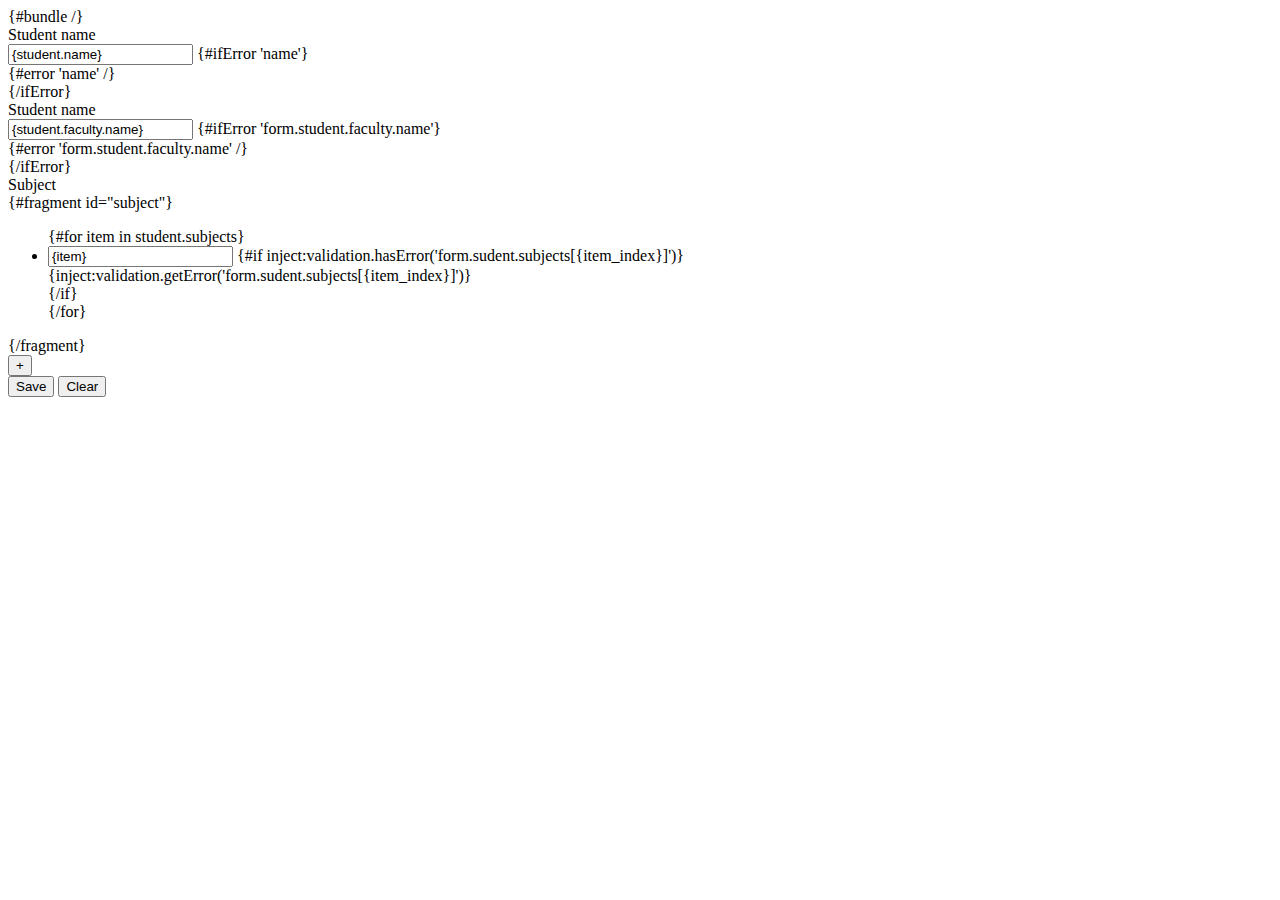
==== src/main/resources/templates/GreetingResource/index.html @ 148cad1e "init Quarkus htmx + json encode form" ====
<!DOCTYPE html>
<html lang="en">
<head>
    <meta charset="UTF-8">
    <title></title>
{#bundle /}
</head>
<body>

<div id="content">
        <form hx-post="{uri:GreetingResource.form}" hx-ext="json-enc-custom">
<div class="row d-flex mt-xl-3 mt-sm-0">
    <label for="agency"
           class="col-form-label text-xl-end text-sm-start col-sm-4 col-xl-2">Student name</label>
<div class="col-xl-6 col-sm-8">
    <input name="name" value="{student.name}">
{#ifError 'name'}
    <div class="invalid-feedback">{#error 'name' /}</div>
{/ifError}

<div class="row d-flex mt-xl-3 mt-sm-0">
    <label for="agency"
           class="col-form-label text-xl-end text-sm-start col-sm-4 col-xl-2">Student name</label>
<div class="col-xl-6 col-sm-8">
        <input type="text" id="subject" class="form-control" name="faculty[name]" value="{student.faculty.name}">
    {#ifError 'form.student.faculty.name'}
        <div class="invalid-feedback">{#error 'form.student.faculty.name' /}</div>
    {/ifError}
</div>

    <label for="pid"
           class="col-form-label text-xl-end text-sm-start col-sm-4 col-xl-2 mt-sm-3 mt-xl-0">Subject</label>
    <div id="subject" class="col-xl-6 col-sm-8 mt-sm-3 mt-xl-0">
    {#fragment id="subject"}
        <ul>
            {#for item in student.subjects}
            <li>
                <input type="text" id="subject" class="form-control" name="subjects[{item_index}]" value="{item}">
                 {#if inject:validation.hasError('form.sudent.subjects[{item_index}]')}
                        <div class="invalid-feedback">{inject:validation.getError('form.sudent.subjects[{item_index}]')}</div>
                {/if}

            </li>
            {/for}
        </ul>
    {/fragment}
    </div>
    <button type="button" hx-trigger="click"  hx-post="{uri:GreetingResource.addSubject}" hx-target="#subject" hx-swap="innerHTML"> +</button>
</div>

    <div class="row mt-xl-3 mt-sm-3 mt-3">
        <div class="col-xl-12 text-end col-sm-12 mt-sm-3 mt-xl-0">
            <button type="submit" class="btn btn-secondary me-2"><i
                    class="bi bi-search fw-bold me-2"></i>Save
            </button>
            <button type="reset" class="btn btn-light border-secondary">Clear</button>
        </div>
    </div>
</form>
</div>
</body>
</html>
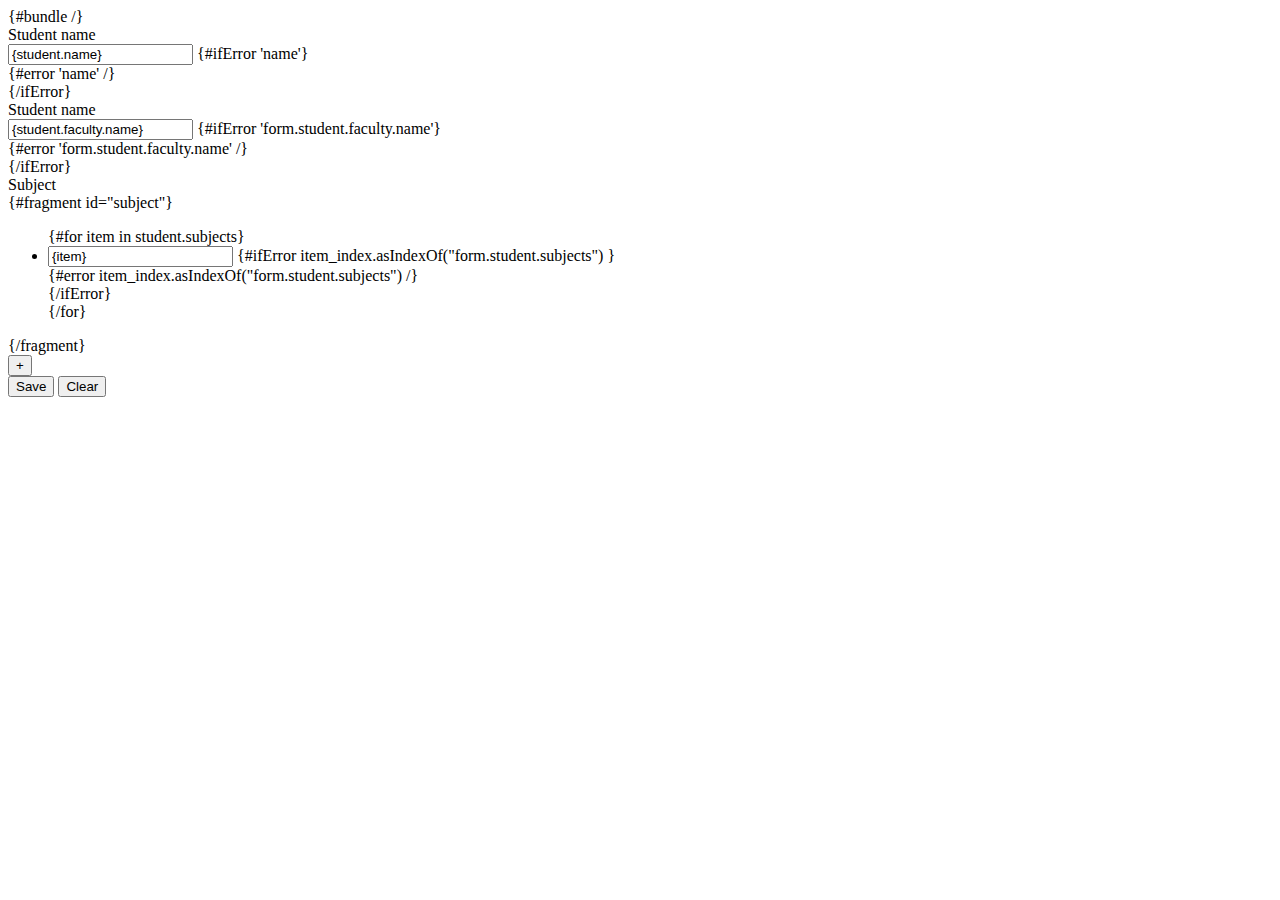
==== commit 3640c3a3: "update validator" ====
--- a/src/main/resources/templates/GreetingResource/index.html
+++ b/src/main/resources/templates/GreetingResource/index.html
@@ -22,7 +22,7 @@
     <label for="agency"
            class="col-form-label text-xl-end text-sm-start col-sm-4 col-xl-2">Student name</label>
 <div class="col-xl-6 col-sm-8">
-        <input type="text" id="subject" class="form-control" name="faculty[name]" value="{student.faculty.name}">
+        <input type="text"  class="form-control" name="faculty[name]" value="{student.faculty.name}">
     {#ifError 'form.student.faculty.name'}
         <div class="invalid-feedback">{#error 'form.student.faculty.name' /}</div>
     {/ifError}
@@ -35,10 +35,10 @@
         <ul>
             {#for item in student.subjects}
             <li>
-                <input type="text" id="subject" class="form-control" name="subjects[{item_index}]" value="{item}">
-                 {#if inject:validation.hasError('form.sudent.subjects[{item_index}]')}
-                        <div class="invalid-feedback">{inject:validation.getError('form.sudent.subjects[{item_index}]')}</div>
-                {/if}
+                <input type="text"  class="form-control" name="subjects[{item_index}]" value="{item}">
+                {#ifError item_index.asIndexOf("form.student.subjects") }
+                        <div class="invalid-feedback">{#error item_index.asIndexOf("form.student.subjects") /}</div>
+                {/ifError}
 
             </li>
             {/for}
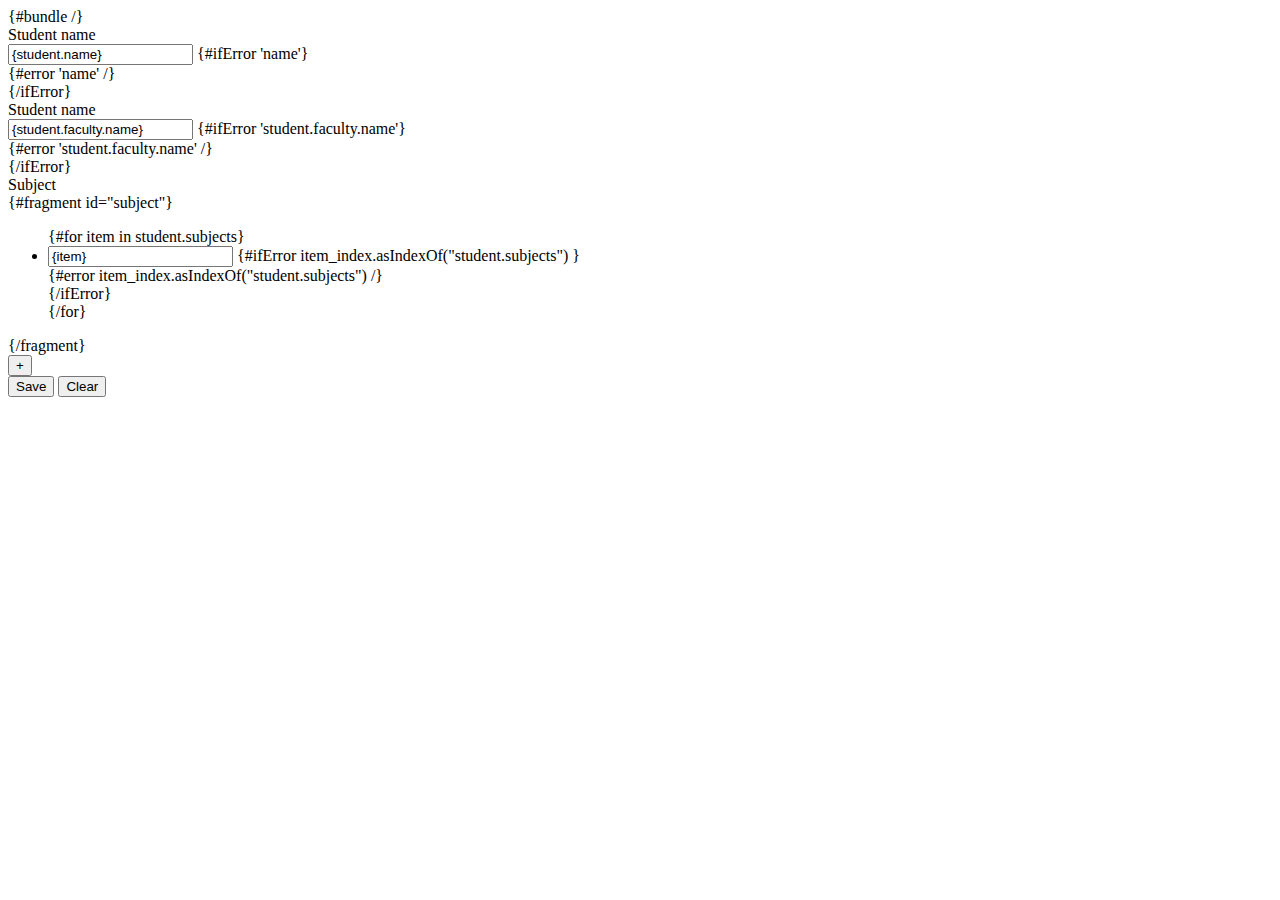
==== commit 0e3d99fd: "medo nested parameters" ====
--- a/src/main/resources/templates/GreetingResource/index.html
+++ b/src/main/resources/templates/GreetingResource/index.html
@@ -23,8 +23,8 @@
            class="col-form-label text-xl-end text-sm-start col-sm-4 col-xl-2">Student name</label>
 <div class="col-xl-6 col-sm-8">
         <input type="text"  class="form-control" name="faculty[name]" value="{student.faculty.name}">
-    {#ifError 'form.student.faculty.name'}
-        <div class="invalid-feedback">{#error 'form.student.faculty.name' /}</div>
+    {#ifError 'student.faculty.name'}
+        <div class="invalid-feedback">{#error 'student.faculty.name' /}</div>
     {/ifError}
 </div>
 
@@ -36,8 +36,8 @@
             {#for item in student.subjects}
             <li>
                 <input type="text"  class="form-control" name="subjects[{item_index}]" value="{item}">
-                {#ifError item_index.asIndexOf("form.student.subjects") }
-                        <div class="invalid-feedback">{#error item_index.asIndexOf("form.student.subjects") /}</div>
+                {#ifError item_index.asIndexOf("student.subjects") }
+                        <div class="invalid-feedback">{#error item_index.asIndexOf("student.subjects") /}</div>
                 {/ifError}
 
             </li>
